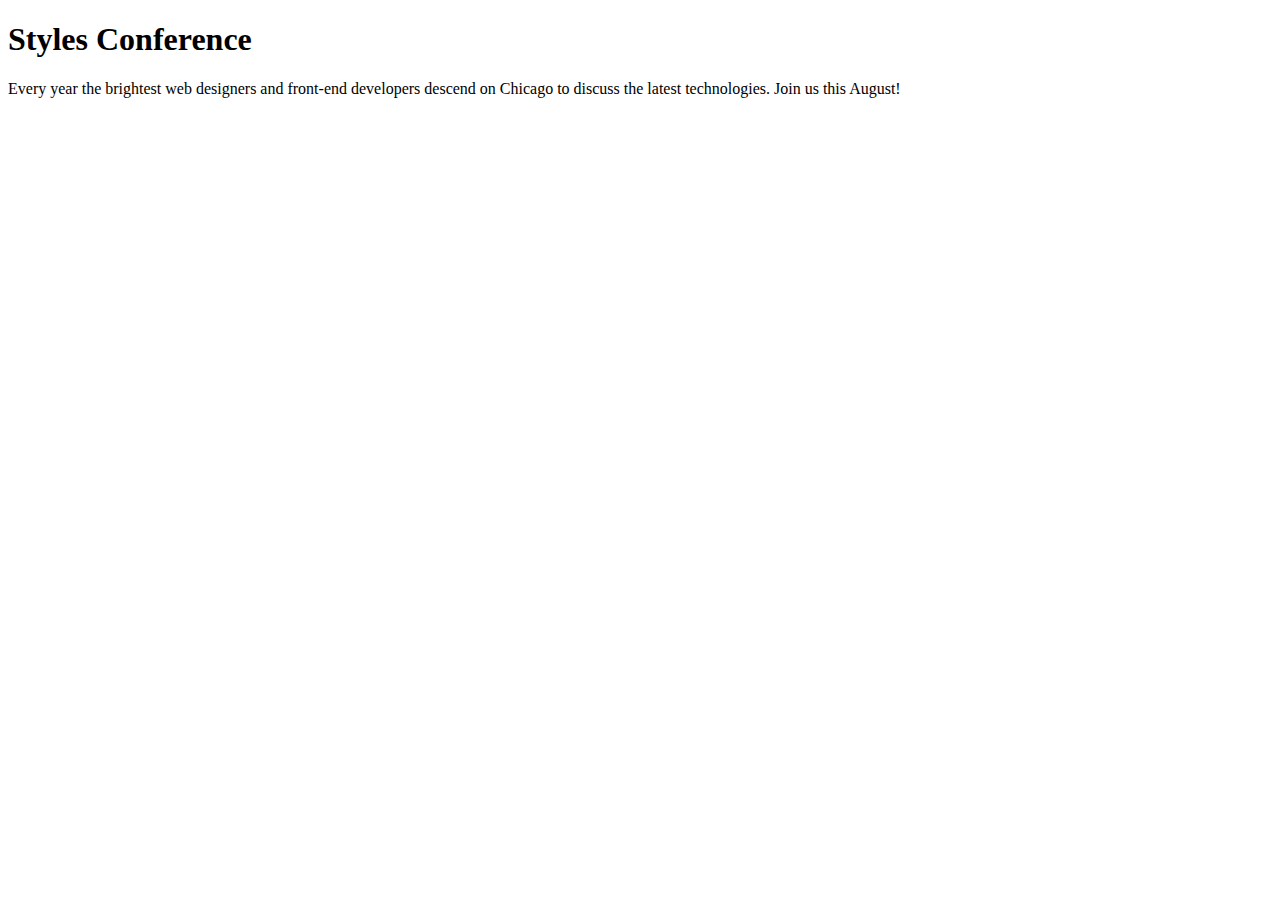
==== Class/shayhowe-basic/styles-conference/index.html @ 2291580c "Shay howe start" ====
<!DOCTYPE html>
<html lang="en">
<head>
    <meta charset="UTF-8">
    <meta http-equiv="X-UA-Compatible" content="IE=edge">
    <meta name="viewport" content="width=device-width, initial-scale=1.0">
    <title>Styles Conference</title>
</head>
<body>
    <h1>Styles Conference</h1>
    <p>Every year the brightest web designers and front-end developers descend on Chicago to discuss the latest technologies. Join us this August!</p>
</body>
</html>
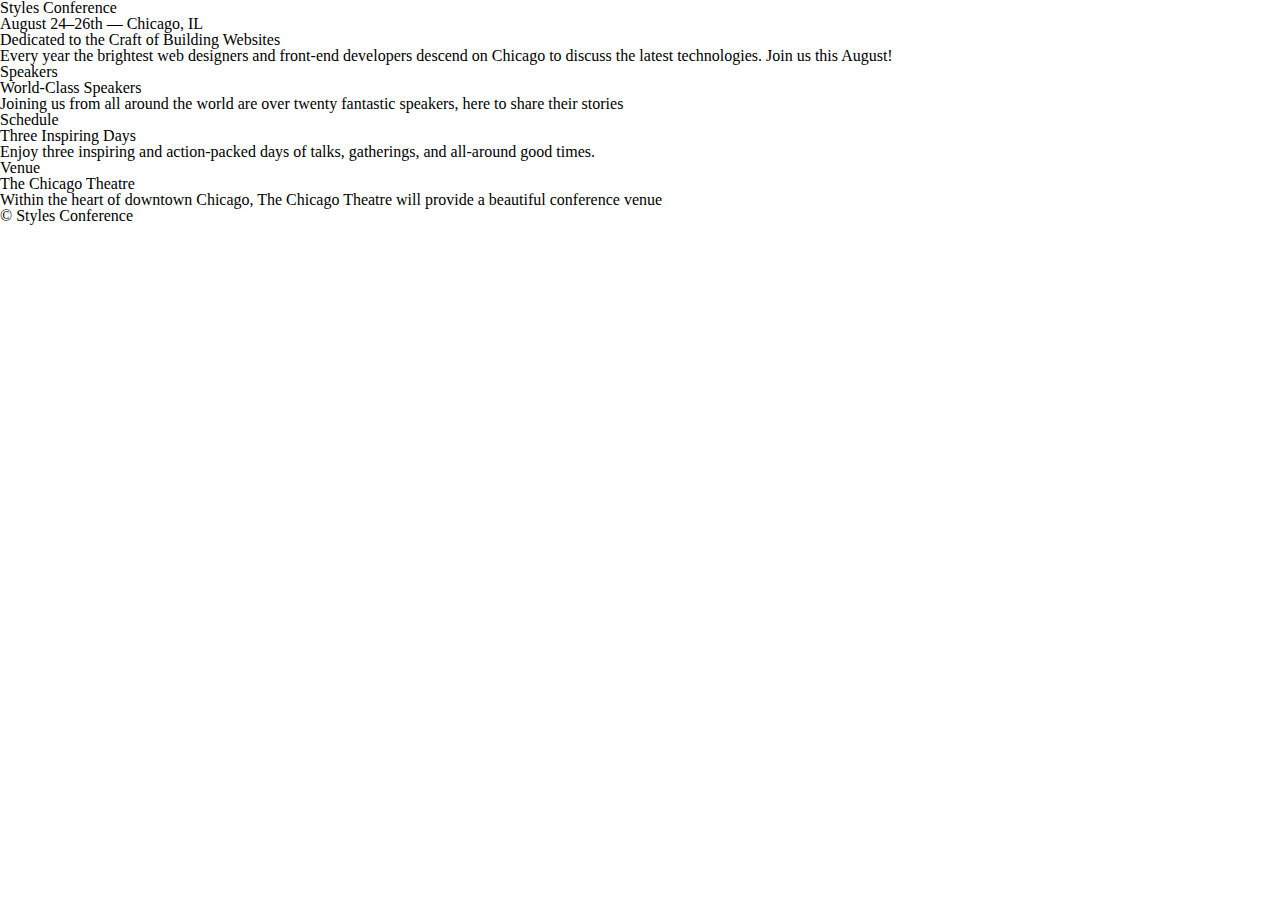
==== commit 1443b73c: "added meyerweb and started index file" ====
--- a/Class/shayhowe-basic/styles-conference/index.html
+++ b/Class/shayhowe-basic/styles-conference/index.html
@@ -1,13 +1,58 @@
 <!DOCTYPE html>
 <html lang="en">
-<head>
-    <meta charset="UTF-8">
-    <meta http-equiv="X-UA-Compatible" content="IE=edge">
-    <meta name="viewport" content="width=device-width, initial-scale=1.0">
-    <title>Styles Conference</title>
-</head>
-<body>
-    <h1>Styles Conference</h1>
-    <p>Every year the brightest web designers and front-end developers descend on Chicago to discuss the latest technologies. Join us this August!</p>
-</body>
+    <head>
+
+        <meta charset="UTF-8">
+        <meta http-equiv="X-UA-Compatible" content="IE=edge">
+        <meta name="viewport" content="width=device-width, initial-scale=1.0">
+        <link href="assets/stylesheets/main.css" rel="stylesheet">
+        <title>Styles Conference</title>
+
+    </head>
+
+    <body>
+
+        <header>
+            <h1>Styles Conference</h1>
+            <h3>August 24&ndash;26th &mdash; Chicago, IL</h3>
+        </header>
+
+        <section>
+            <h2>Dedicated to the Craft of Building Websites</h2>
+            <p>Every year the brightest web designers and front-end developers descend on Chicago to discuss the latest technologies. Join us this August!</p>
+        </section>
+
+        <section>
+
+            <section>
+
+                <h5>Speakers</h5>
+                <h3>World-Class Speakers</h3>
+                <p>Joining us from all around the world are over twenty fantastic speakers, here to share their stories</p>
+
+            </section>
+
+            <section>
+
+                <h5>Schedule</h5>
+                <h3>Three Inspiring Days</h3>
+                <p>Enjoy three inspiring and action-packed days of talks, gatherings, and all-around good times.</p>
+                
+            </section>
+
+            <section>
+
+                <h5>Venue</h5>
+                <h3>The Chicago Theatre</h3>
+                <p>Within the heart of downtown Chicago, The Chicago Theatre will provide a beautiful conference venue</p>
+
+            </section>
+
+        </section>
+
+        <footer>
+            <small>&copy; Styles Conference</small>
+        </footer>
+        
+    </body>
 </html>--- a/Class/shayhowe-basic/styles-conference/assets/stylesheets/main.css
+++ b/Class/shayhowe-basic/styles-conference/assets/stylesheets/main.css
@@ -0,0 +1,47 @@
+/* http://meyerweb.com/eric/tools/css/reset/ 2. v2.0 | 20110126
+  License: none (public domain)
+*/
+
+html, body, div, span, applet, object, iframe,
+h1, h2, h3, h4, h5, h6, p, blockquote, pre,
+a, abbr, acronym, address, big, cite, code,
+del, dfn, em, img, ins, kbd, q, s, samp,
+small, strike, strong, sub, sup, tt, var,
+b, u, i, center,
+dl, dt, dd, ol, ul, li,
+fieldset, form, label, legend,
+table, caption, tbody, tfoot, thead, tr, th, td,
+article, aside, canvas, details, embed,
+figure, figcaption, footer, header, hgroup,
+menu, nav, output, ruby, section, summary,
+time, mark, audio, video {
+  margin: 0;
+  padding: 0;
+  border: 0;
+  font-size: 100%;
+  font: inherit;
+  vertical-align: baseline;
+}
+/* HTML5 display-role reset for older browsers */
+article, aside, details, figcaption, figure,
+footer, header, hgroup, menu, nav, section {
+  display: block;
+}
+body {
+  line-height: 1;
+}
+ol, ul {
+  list-style: none;
+}
+blockquote, q {
+  quotes: none;
+}
+blockquote:before, blockquote:after,
+q:before, q:after {
+  content: '';
+  content: none;
+}
+table {
+  border-collapse: collapse;
+  border-spacing: 0;
+}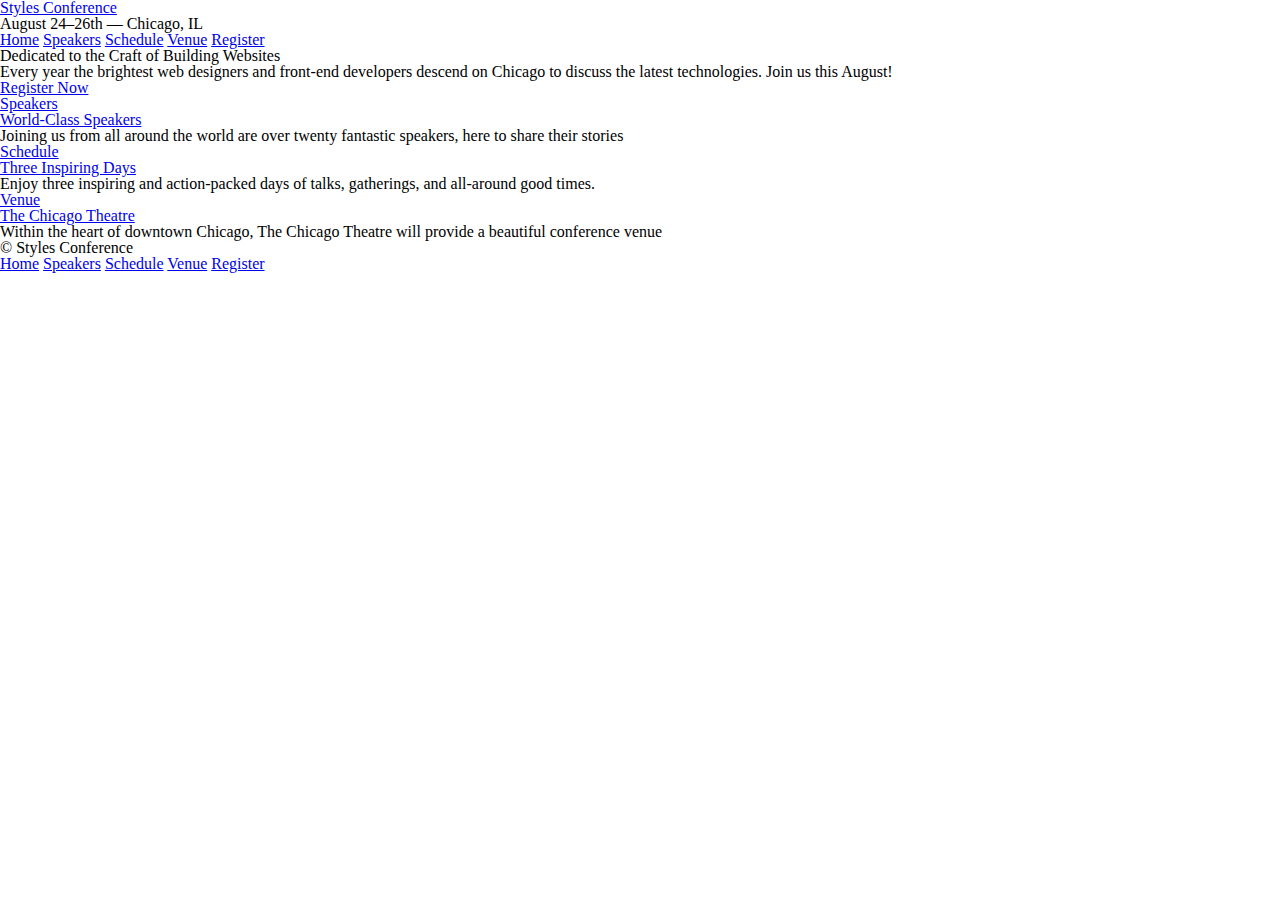
==== commit 1bc64f4c: "Up to leson 3" ====
--- a/Class/shayhowe-basic/styles-conference/index.html
+++ b/Class/shayhowe-basic/styles-conference/index.html
@@ -13,37 +13,54 @@
     <body>
 
         <header>
-            <h1>Styles Conference</h1>
+            <h1>
+                <a href="index.html">Styles Conference</a>
+            </h1>
             <h3>August 24&ndash;26th &mdash; Chicago, IL</h3>
+
+            <nav>
+
+                <a href="index.html">Home</a>
+                <a href="speakers.html">Speakers</a>
+                <a href="schedule.html">Schedule</a>
+                <a href="venue.html">Venue</a>
+                <a href="register.html">Register</a>
+
+            </nav>
+
         </header>
 
         <section>
             <h2>Dedicated to the Craft of Building Websites</h2>
             <p>Every year the brightest web designers and front-end developers descend on Chicago to discuss the latest technologies. Join us this August!</p>
+            <a href="register.html">Register Now</a>
         </section>
 
         <section>
 
             <section>
-
-                <h5>Speakers</h5>
-                <h3>World-Class Speakers</h3>
+                <a href="speakers.html">
+                    <h5>Speakers</h5>
+                    <h3>World-Class Speakers</h3>
+                </a>
                 <p>Joining us from all around the world are over twenty fantastic speakers, here to share their stories</p>
 
             </section>
 
             <section>
-
-                <h5>Schedule</h5>
-                <h3>Three Inspiring Days</h3>
+                <a href="schedule.html">
+                    <h5>Schedule</h5>
+                    <h3>Three Inspiring Days</h3>
+                </a>    
                 <p>Enjoy three inspiring and action-packed days of talks, gatherings, and all-around good times.</p>
                 
             </section>
 
             <section>
-
-                <h5>Venue</h5>
-                <h3>The Chicago Theatre</h3>
+                <a href="venue.html">
+                    <h5>Venue</h5>
+                    <h3>The Chicago Theatre</h3>
+                </a>    
                 <p>Within the heart of downtown Chicago, The Chicago Theatre will provide a beautiful conference venue</p>
 
             </section>
@@ -52,6 +69,16 @@
 
         <footer>
             <small>&copy; Styles Conference</small>
+
+            <nav>
+
+                <a href="index.html">Home</a>
+                <a href="speakers.html">Speakers</a>
+                <a href="schedule.html">Schedule</a>
+                <a href="venue.html">Venue</a>
+                <a href="register.html">Register</a>
+
+            </nav>
         </footer>
         
     </body>
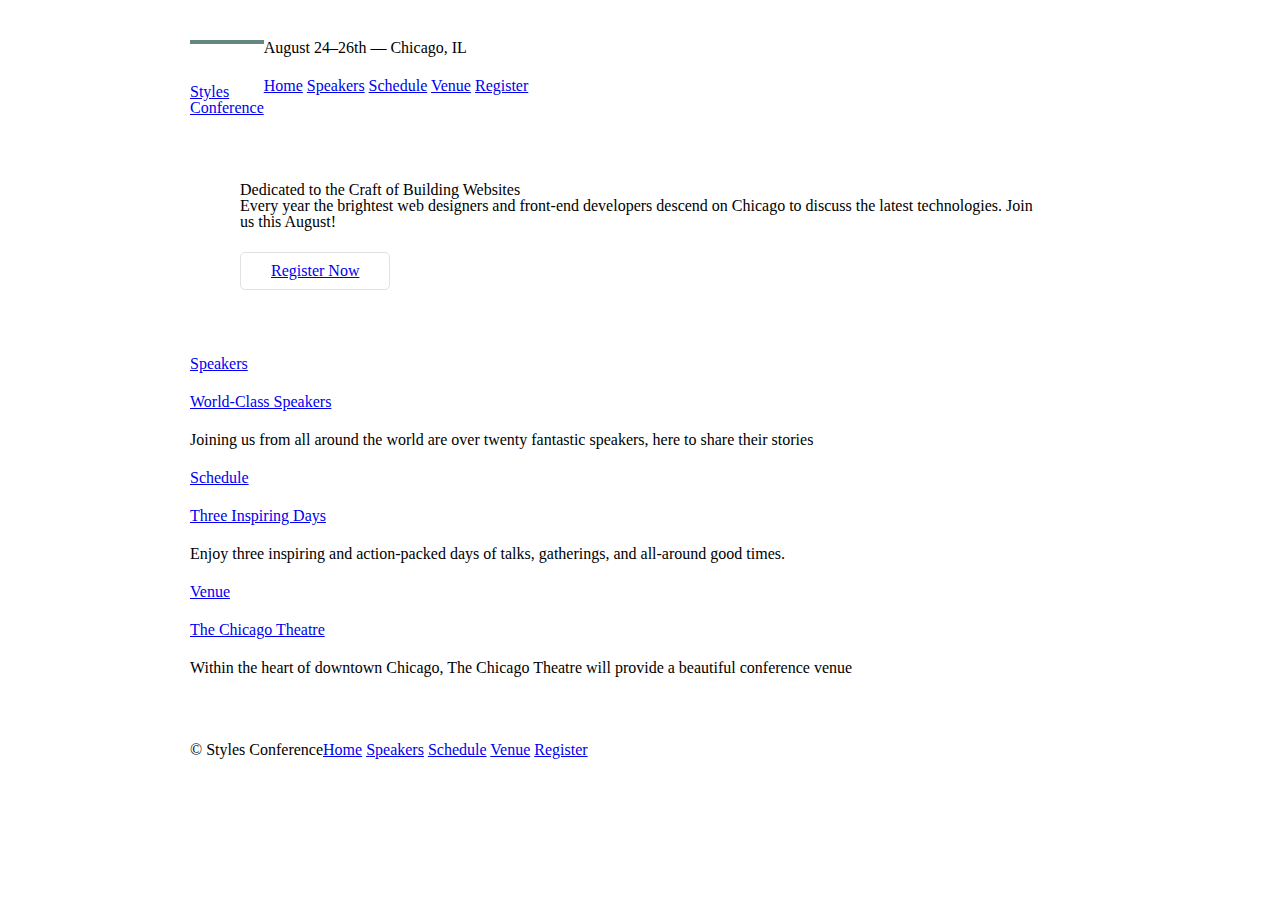
==== commit 35bb1d5b: "Up to lesson 5" ====
--- a/Class/shayhowe-basic/styles-conference/index.html
+++ b/Class/shayhowe-basic/styles-conference/index.html
@@ -12,12 +12,14 @@
 
     <body>
 
-        <header>
-            <h1>
-                <a href="index.html">Styles Conference</a>
+        <header class="container group" id="top">
+
+            <h1 class="logo">
+                <a href="index.html">Styles <br> Conference</a>
             </h1>
+
             <h3>August 24&ndash;26th &mdash; Chicago, IL</h3>
-
+            
             <nav>
 
                 <a href="index.html">Home</a>
@@ -30,13 +32,13 @@
 
         </header>
 
-        <section>
+        <section class=" hero container">
             <h2>Dedicated to the Craft of Building Websites</h2>
             <p>Every year the brightest web designers and front-end developers descend on Chicago to discuss the latest technologies. Join us this August!</p>
-            <a href="register.html">Register Now</a>
+            <a class="btn btn-alt" href="register.html">Register Now</a>
         </section>
 
-        <section>
+        <section class="container">
 
             <section>
                 <a href="speakers.html">
@@ -67,7 +69,7 @@
 
         </section>
 
-        <footer>
+        <footer class="primary-footer container group">
             <small>&copy; Styles Conference</small>
 
             <nav>
--- a/Class/shayhowe-basic/styles-conference/assets/stylesheets/main.css
+++ b/Class/shayhowe-basic/styles-conference/assets/stylesheets/main.css
@@ -44,4 +44,116 @@
 table {
   border-collapse: collapse;
   border-spacing: 0;
+}
+
+/*
+=============================================
+Grid
+=============================================
+*/
+
+
+*,
+*:before,
+*:after {
+    -webkit-box-sizing: border-box;
+       -moz-box-sizing: border-box;
+            box-sizing: border-box;
+}
+
+.container {
+    margin: 0 auto;
+    padding-left: 30px;
+    padding-right: 30px;
+    width: 960px;
+}
+
+/*
+=============================================
+Typography
+=============================================
+*/
+
+
+h1, h3, h4, h5, p {
+    margin-bottom: 22px;
+}
+
+/*
+=============================================
+Buttons
+=============================================
+*/
+
+.btn {
+    border-radius: 5px;
+    display: inline-block;
+    margin: 0px;
+}
+
+.btn-alt {
+    border: 1px solid #dfe2e5;
+    padding: 10px 30px;
+}
+
+/*
+=============================================
+Hero
+=============================================
+*/
+
+.hero {
+    padding: 22px 80px 66px 80px;
+}
+
+/*
+=============================================
+Clearfix
+=============================================
+*/
+
+.group:before,
+.group:after {
+    content: "";
+    display: table;
+}
+
+.group:after {
+    clear: both;
+}
+
+.group {
+    clear: both;
+    *zoom: 1;
+}
+
+/*
+=============================================
+Primary Header
+=============================================
+*/
+
+.logo {
+    border-top: 4px solid #648880;
+    padding: 40px 0 22px 0;
+    float: left;
+}
+
+/*
+=============================================
+Primary Footer
+=============================================
+*/
+
+.primary-footer small {
+    float: left;
+}
+
+.primary-footer {
+    padding-bottom: 44px;
+    padding-top: 44px;
+}
+
+#top {
+    margin-top: 40px;
 }